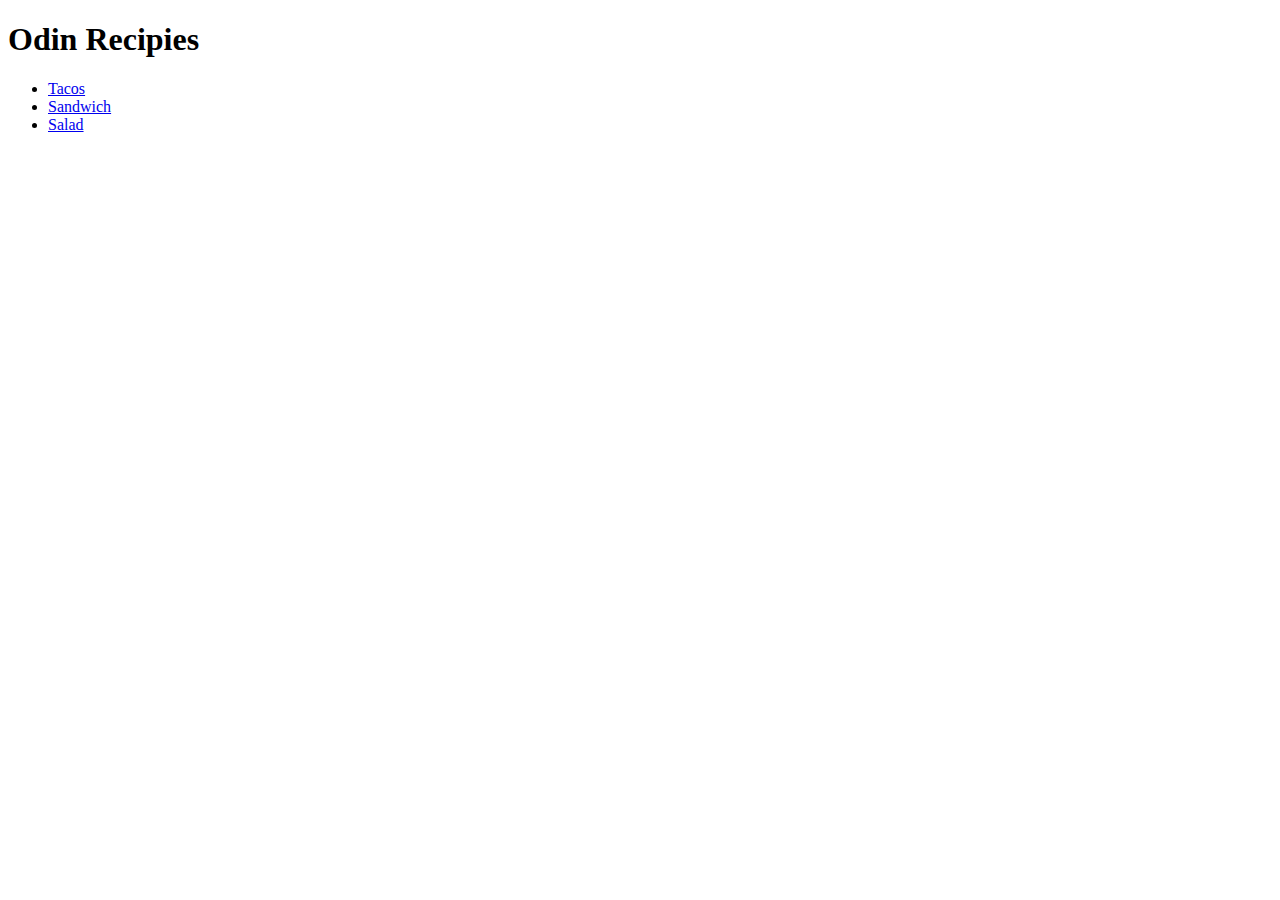
==== index.html @ 2a6a28a3 "Pushed index.html file to github" ====
<!DOCTYPE html>
<html lang="en">
<head>
    <meta charset="UTF-8">
    <meta name="viewport" content="width=device-width, initial-scale=1.0">
    <title>Document</title>
</head>
<body>
    <h1>
        Odin Recipies
    </h1>
    <ul>
        <li>
            <a href="recipes/tacos.html">Tacos</a>
        </li>
        <li>
            <a href="recipes/sandwich.html">Sandwich</a>
        </li>
        <li>
            <a href="recipes/salad.html">Salad</a>
        </li>
    </ul>

</body>
</html>
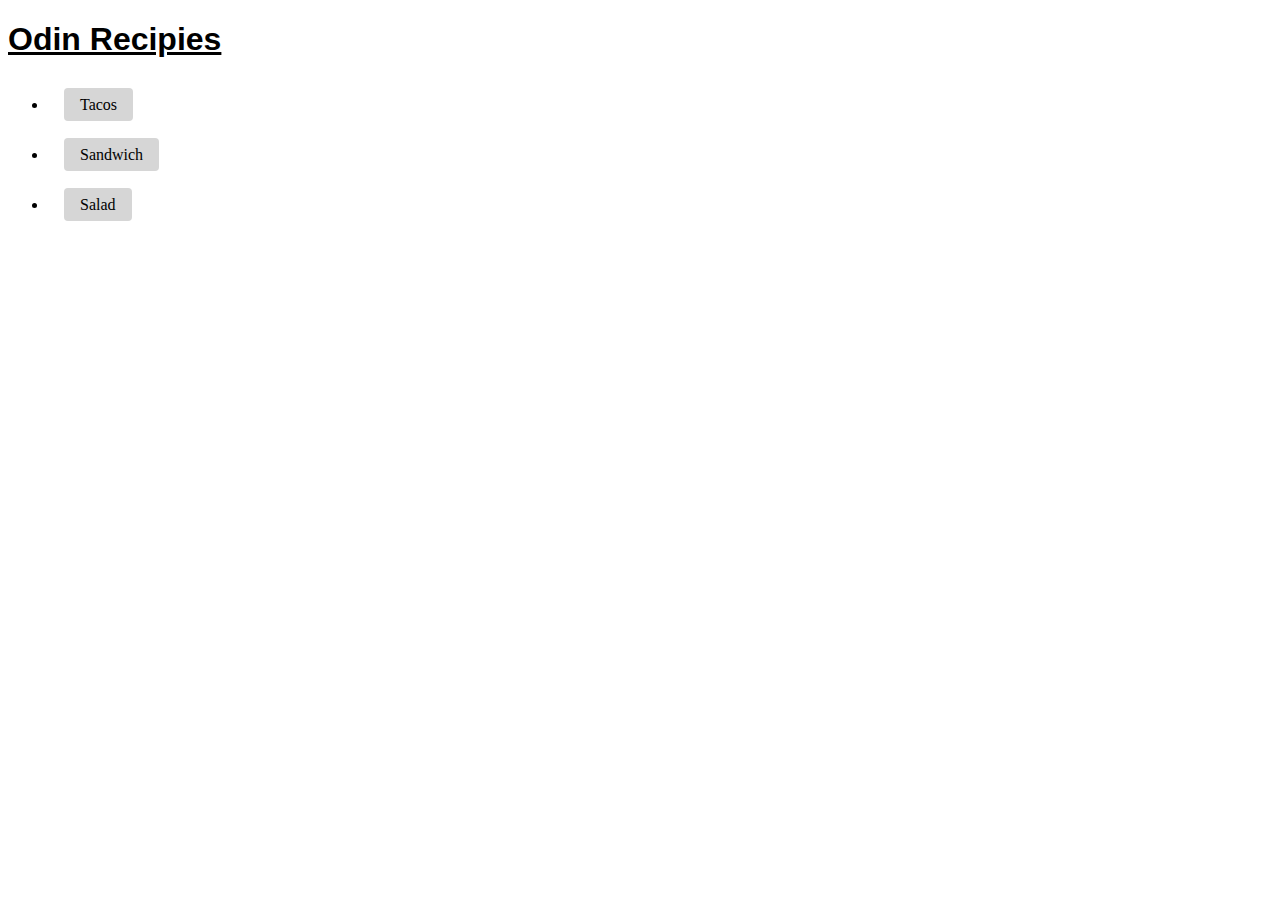
==== commit d4e80e53: "Created some basic styling for the site" ====
--- a/index.html
+++ b/index.html
@@ -4,6 +4,7 @@
     <meta charset="UTF-8">
     <meta name="viewport" content="width=device-width, initial-scale=1.0">
     <title>Document</title>
+    <link rel="stylesheet" href="styles.css">
 </head>
 <body>
     <h1>
--- a/styles.css
+++ b/styles.css
@@ -0,0 +1,47 @@
+h1 {
+    font-family: "helvetica", sans-serif;
+    font-weight: 800;
+    text-decoration: underline;
+}
+
+li {
+    padding: 1em;
+}
+
+a {
+    color: black;
+    text-decoration: none;
+    background-color: rgb(214, 214, 214);
+    padding-top: .5em;
+    padding-bottom: .5em;
+    padding-left: 1em;
+    padding-right: 1em;
+    border-radius: .25em;
+    transition: all, .5s;
+    
+}
+
+a:hover {
+    background-color:rgb(28, 113, 135);
+    color: white;
+    transition: all, .5s;
+}
+
+.unordered {
+    /* border: 1px solid black; */
+    border-radius: .5em;
+    background-color: rgba(28, 114, 135, 0.28)
+}
+
+.unordered > li {
+    color: black;
+}
+
+.ordered {
+    border-radius: .5em;
+    background-color: rgba(28, 114, 135, 0.28)
+}
+
+.ordered > li {
+    color: black;
+}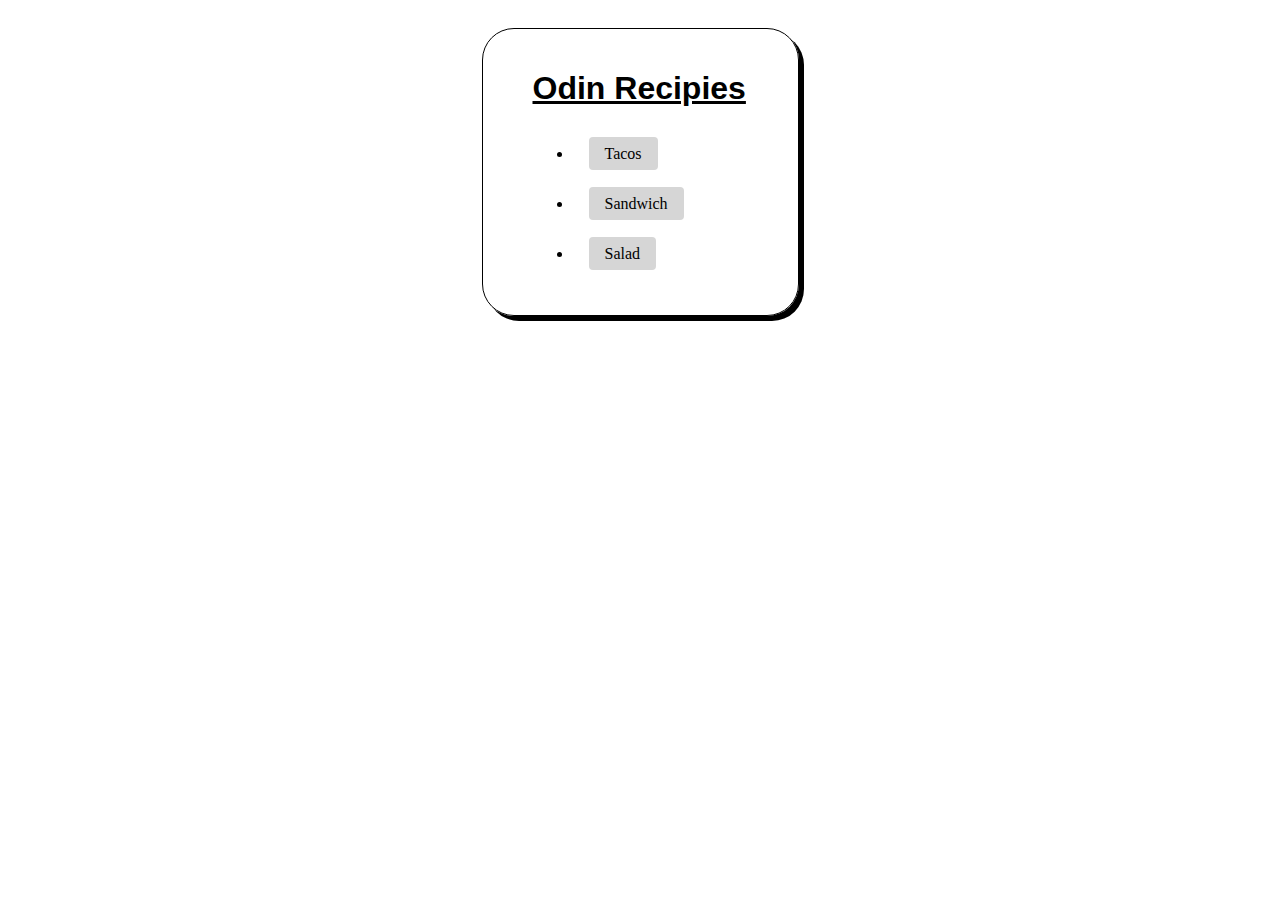
==== commit 1fa3c994: "Added more styling to the recipe pages" ====
--- a/index.html
+++ b/index.html
@@ -6,21 +6,23 @@
     <title>Document</title>
     <link rel="stylesheet" href="styles.css">
 </head>
-<body>
-    <h1>
-        Odin Recipies
-    </h1>
-    <ul>
-        <li>
-            <a href="recipes/tacos.html">Tacos</a>
-        </li>
-        <li>
-            <a href="recipes/sandwich.html">Sandwich</a>
-        </li>
-        <li>
-            <a href="recipes/salad.html">Salad</a>
-        </li>
-    </ul>
-
+<body class="frontbody">
+    <div class="frontpage">
+        <h1>
+            Odin Recipies
+        </h1>
+        <ul>
+            <li>
+                <a href="recipes/tacos.html">Tacos</a>
+            </li>
+            <li>
+                <a href="recipes/sandwich.html">Sandwich</a>
+            </li>
+            <li>
+                <a href="recipes/salad.html">Salad</a>
+            </li>
+        </ul>
+    </div>
+        
 </body>
 </html>--- a/styles.css
+++ b/styles.css
@@ -1,3 +1,7 @@
+body {
+    padding: 20px;
+}
+
 h1 {
     font-family: "helvetica", sans-serif;
     font-weight: 800;
@@ -28,8 +32,8 @@
 }
 
 .unordered {
-    /* border: 1px solid black; */
     border-radius: .5em;
+    padding: 20px 50px;
     background-color: rgba(28, 114, 135, 0.28)
 }
 
@@ -39,9 +43,34 @@
 
 .ordered {
     border-radius: .5em;
+    padding: 20px 50px;
     background-color: rgba(28, 114, 135, 0.28)
 }
 
 .ordered > li {
     color: black;
+}
+
+
+.frontpage {
+    display: block;
+    width: 215px;
+    margin-right: auto;
+    margin-left: auto;
+    border: 1px solid;
+    padding: 20px 50px;
+    border-radius: 2rem;
+    box-shadow: 5px 5px black 
+
+
+}
+
+.ingredients {
+    display: inline-block;
+    vertical-align: top;
+}
+.instructions {
+    display: inline-block;
+    vertical-align: top;
+    margin-left: 20px;
 }